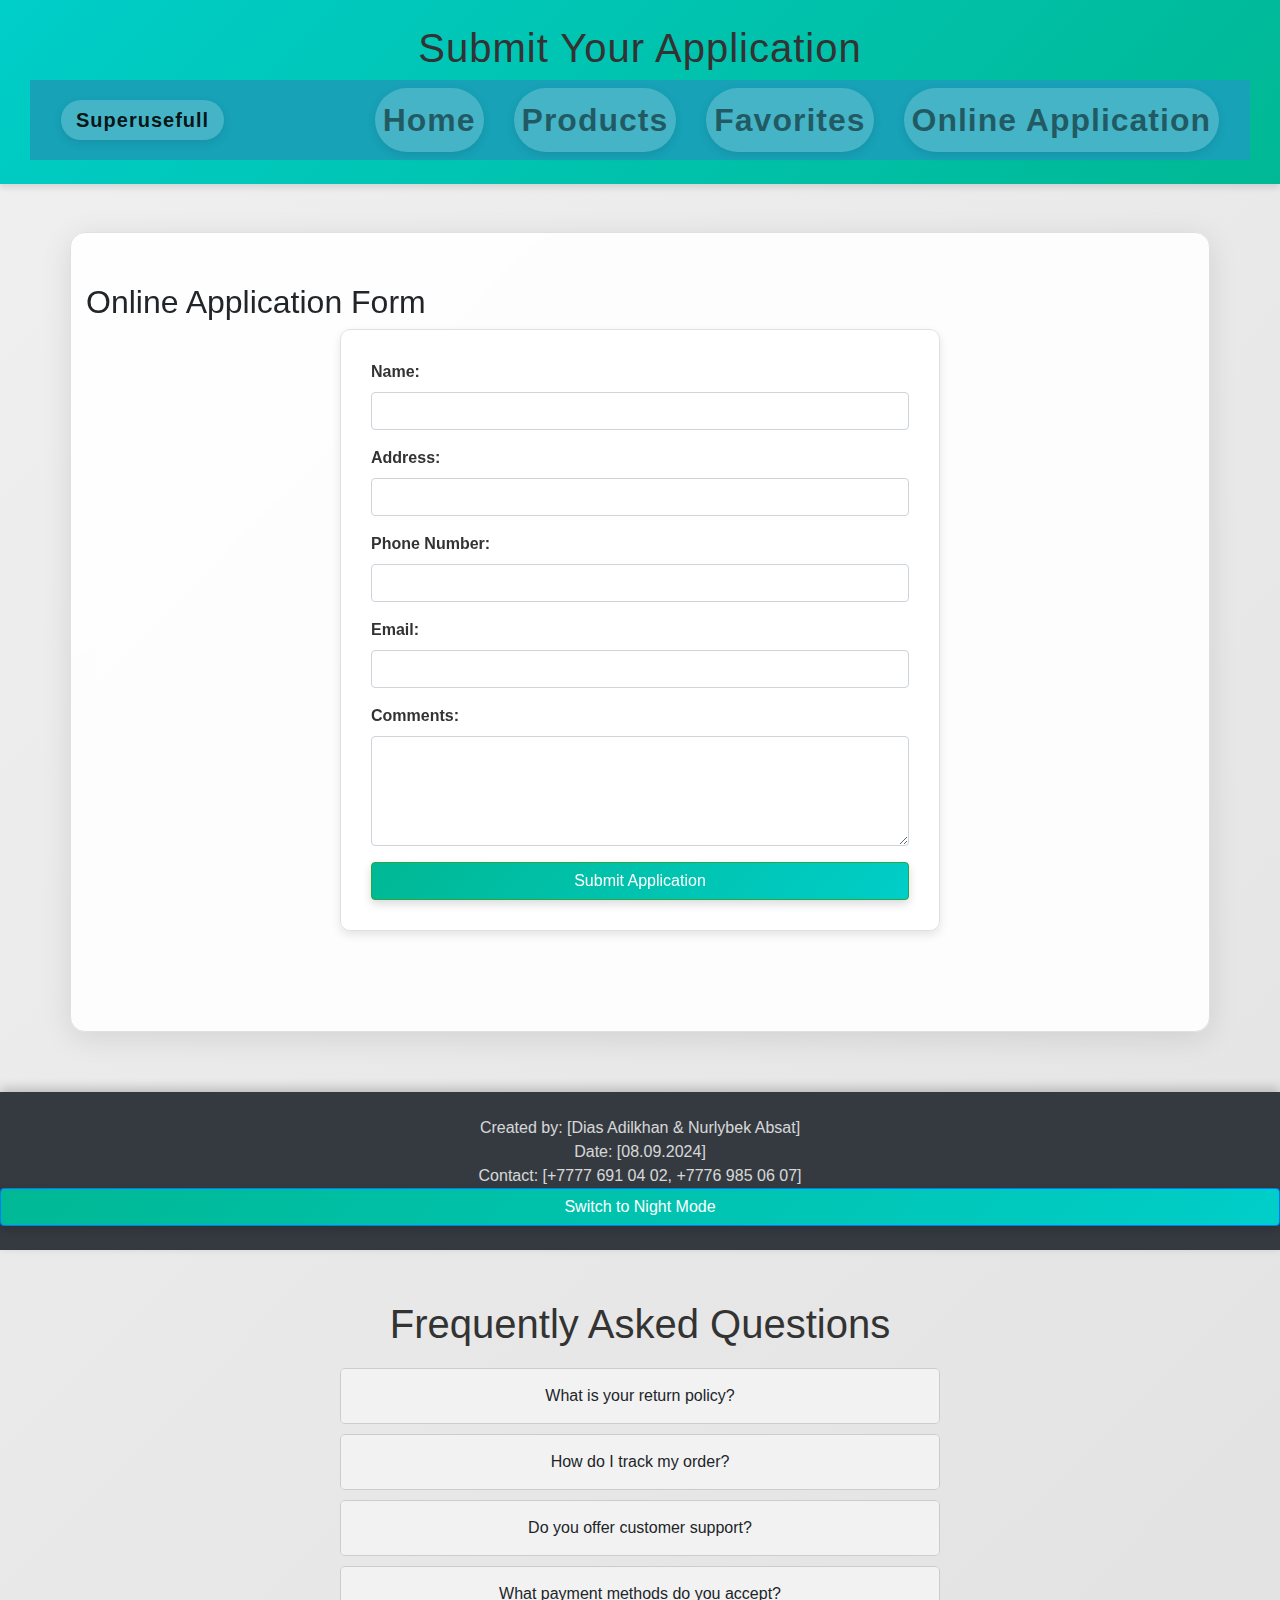
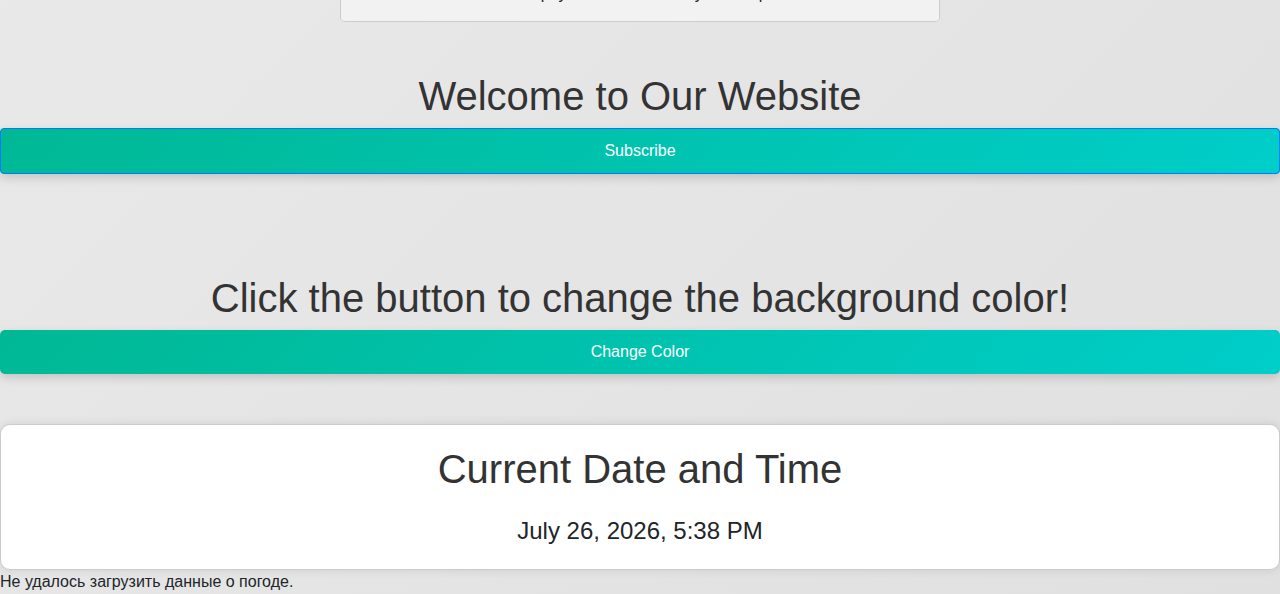
==== application.html @ 47378781 "First commit" ====
<!DOCTYPE html>
<html lang="en">
<head>
    <link rel="stylesheet" href="application.css">
    <link href="https://maxcdn.bootstrapcdn.com/bootstrap/4.5.2/css/bootstrap.min.css" rel="stylesheet">
    <meta charset="UTF-8">
    <meta name="viewport" content="width=device-width, initial-scale=1.0">
    <title>Online Application Form</title>
</head>
<body>
   
    <header class="bg-info text-white text-center py-4">
        <h1>Submit Your Application</h1>
        <nav class="navbar navbar-expand-lg navbar-light bg-info">
            <a class="navbar-brand" href="index.html">Superusefull</a>
            <button class="navbar-toggler" type="button" data-toggle="collapse" data-target="#navbarNav" aria-controls="navbarNav" aria-expanded="false" aria-label="Toggle navigation">
                <span class="navbar-toggler-icon"></span>
            </button>
            <div class="collapse navbar-collapse" id="navbarNav">
                <ul class="navbar-nav ml-auto">
                    <li class="nav-item">
                        <a class="nav-link" href="index.html">Home</a>
                    </li>
                    <li class="nav-item">
                        <a class="nav-link" href="products.html">Products</a>
                    </li>
                    <li class="nav-item">
                        <a class="nav-link" href="favorites.html">Favorites</a>
                    </li>
                    <li class="nav-item">
                        <a class="nav-link" href="application.html">Online Application</a>
                    </li>
                </ul>
            </div>
        </nav>
    </header>

    <main class="container my-5">
        <h2>Online Application Form</h2>
        <form id="contactForm">
            <div class="form-group">
                <label for="name">Name:</label>
                <input type="text" class="form-control" id="name" name="name" required>
            </div>

            <div class="form-group">
                <label for="address">Address:</label>
                <input type="text" class="form-control" id="address" name="address" required>
            </div>

            <div class="form-group">
                <label for="phone">Phone Number:</label>
                <input type="tel" class="form-control" id="phone" name="phone" required>
            </div>

            <div class="form-group">
                <label for="email">Email:</label>
                <input type="email" class="form-control" id="email" name="email" required>
            </div>

            <div class="form-group">
                <label for="comments">Comments:</label>
                <textarea class="form-control" id="comments" name="comments" rows="4"></textarea>
            </div>

            <button type="submit" class="btn btn-success btn-block">Submit Application</button>
        </form>

       
        <div id="formMessage" class="mt-4"></div>
    </main>

    <footer class="bg-dark text-white text-center py-4">
        <p>Created by: [Dias Adilkhan & Nurlybek Absat]</p>
        <p>Date: [08.09.2024]</p>
        <p>Contact: [+7777 691 04 02, +7776 985 06 07]</p>
        <button id="themeToggleButton" class="btn btn-primary">Switch to Night Mode</button>

    </footer>

    <div class="secondCriteria">
        <h1>Frequently Asked Questions</h1>
        <div class="faq">
            <div class="faq-item">
                <div class="faq-question">What is your return policy?</div>
                <div class="faq-answer">Our return policy lasts 30 days...</div>
            </div>
            <div class="faq-item">
                <div class="faq-question">How do I track my order?</div>
                <div class="faq-answer">You can track your order through...</div>
            </div>
            <div class="faq-item">
                <div class="faq-question">Do you offer customer support?</div>
                <div class="faq-answer">Yes, we provide customer support via...</div>
            </div>
            <div class="faq-item">
                <div class="faq-question">What payment methods do you accept?</div>
                <div class="faq-answer">We accept Visa, MasterCard, and PayPal...</div>
            </div>
        </div>
    </div>

    <div class="headThirdCriteria">
        <h1>Welcome to Our Website</h1>
        <div class="text-center">
            <button id="openFormBtn" class="btn btn-primary">Subscribe</button>
        </div>
    </div>

  
    <div id="popupForm" class="popup">
        <div class="popup-content">
            <span class="close-btn">&times;</span>
            <h2>Subscribe to Our Newsletter</h2>
            <form id="subscriptionForm">
                <label for="name">Name:</label>
                <input type="text" id="name" name="name" required>
                
                <label for="email">Email:</label>
                <input type="email" id="email" name="email" required>
                
                <button type="submit">Subscribe</button>
            </form>
        </div>
    </div>

    <div class="fourthCriteria text-center" id="colorContainer">
        <h1>Click the button to change the background color!</h1>
        <button id="colorButton">Change Color</button>
    </div>

    <div class="fifthCriteria">
        <h1>Current Date and Time</h1>
        <div id="dateTime"></div>
    </div>

    <div id="weather"></div>
    
    
    <script src="script.js"></script>
    <script src="https://code.jquery.com/jquery-3.5.1.slim.min.js"></script>
    <script src="https://cdn.jsdelivr.net/npm/@popperjs/core@2.9.2/dist/umd/popper.min.js"></script>
    <script src="https://stackpath.bootstrapcdn.com/bootstrap/4.5.2/js/bootstrap.min.js"></script>
    <script src="theme.js"></script>
</body>
</html>
---- application.css ----
/* Основные стили для сайта */
body {
    font-family: 'Roboto', sans-serif;
    margin: 0;
    padding: 0;
    background: linear-gradient(135deg, #f0f0f0, #e0e0e0);
    color: #333;
    line-height: 1.6;
    animation: fadeIn 1s ease-in;
}

@keyframes fadeIn {
    0% { opacity: 0; }
    100% { opacity: 1; }
}

header {
    background: linear-gradient(135deg, #00b894, #00cec9);
    color: white;
    padding: 30px;
    text-align: center;
    box-shadow: 0 4px 6px rgba(0, 0, 0, 0.1);
    font-size: 2rem;
    letter-spacing: 1px;
    transition: background 0.3s ease;
}

header:hover {
    background: linear-gradient(135deg, #00cec9, #00b894);
}

nav a {
    margin: 0 15px;
    color: white;
    text-decoration: none;
    font-weight: bold;
    padding: 10px 15px;
    border-radius: 50px;
    background-color: rgba(255, 255, 255, 0.2);
    transition: background-color 0.4s ease, color 0.3s ease;
    box-shadow: 0 3px 10px rgba(0, 0, 0, 0.1);
}

nav a:hover {
    background-color: #00cec9;
    color: white;
    transform: scale(1.05);
}

main {
    padding: 50px 20px;
    max-width: 1000px;
    margin: 30px auto;
    background: rgba(255, 255, 255, 0.9);
    box-shadow: 0 6px 30px rgba(0, 0, 0, 0.1);
    border-radius: 15px;
    backdrop-filter: blur(10px);
    border: 1px solid #e0e0e0;
    animation: fadeInUp 1s ease-in-out;
}

@keyframes fadeInUp {
    0% { opacity: 0; transform: translateY(20px); }
    100% { opacity: 1; transform: translateY(0); }
}

form {
    background-color: rgba(255, 255, 255, 0.9);
    padding: 30px;
    border-radius: 10px;
    box-shadow: 0 4px 10px rgba(0, 0, 0, 0.1);
    max-width: 600px;
    margin: 0 auto 50px;
    backdrop-filter: blur(10px);
    border: 1px solid #e0e0e0;
}

label {
    font-weight: bold;
    margin-bottom: 8px;
    display: block;
    color: #333;
}

input, textarea {
    width: 100%;
    padding: 12px;
    margin-bottom: 20px;
    border: 1px solid #ddd;
    border-radius: 5px;
    font-size: 1rem;
}

button {
    background: linear-gradient(135deg, #00b894, #00cec9);
    color: white;
    padding: 12px 30px;
    border: none;
    border-radius: 50px;
    cursor: pointer;
    font-size: 1rem;
    transition: background-color 0.3s ease, box-shadow 0.3s ease;
    box-shadow: 0 4px 10px rgba(0, 0, 0, 0.15);
    width: 100%;
}

button:hover {
    background-color: #009a74;
    box-shadow: 0 8px 20px rgba(0, 0, 0, 0.15);
}

footer {
    background-color: #333;
    color: white;
    text-align: center;
    padding: 40px 0;
    font-size: 1rem;
    margin-top: 60px;
    box-shadow: 0 -4px 10px rgba(0, 0, 0, 0.2);
}

footer p {
    margin: 0;
    opacity: 0.8;
    transition: opacity 0.3s ease;
}

footer p:hover {
    opacity: 1;
}

.secondCriteria {
    max-width: 600px;
    margin: 0 auto;
}

h1 {
    text-align: center;
    color: #333;
}

.faq {
    margin-top: 20px;
}

.faq-item {
    border: 1px solid #ccc;
    border-radius: 5px;
    margin-bottom: 10px;
    overflow: hidden;
}

.faq-question {
    background-color: #f2f2f2;
    padding: 15px;
    cursor: pointer;
    transition: background-color 0.3s ease;
}

.faq-question:hover {
    background-color: #e0e0e0;
}

.faq-answer {
    padding: 0 15px;
    height: 0;
    overflow: hidden;
    transition: height 0.3s ease;
    background-color: #fff;
}

.secondCriteria {
    margin-top: 50px;
    text-align: center;
    margin-bottom: 50px;
}

.headThirdContainer {
    text-align: center;
    margin-bottom: 50px;
}

.popup-content button, #openFormBtn {
    padding: 10px 20px;
    font-size: 16px;
    margin: auto;
    cursor: pointer;
}

.popup {
    display: none;
    position: fixed;
    z-index: 1000;
    left: 0;
    top: 0;
    width: 100%;
    height: 100%;
    background-color: rgba(0, 0, 0, 0.5);
}

.popup-content {
    background-color: white;
    margin: 15% auto;
    padding: 20px;
    border: 1px solid #ccc;
    width: 300px;
    border-radius: 5px;
    position: relative;
}

.close-btn {
    position: absolute;
    top: 10px;
    right: 15px;
    font-size: 20px;
    cursor: pointer;
}

.fourthCriteria {
    margin-top: 100px;
}

.fourthCriteria button {
    padding: 10px 20px;
    font-size: 16px;
    background-color: #4CAF50;
    color: white;
    border: none;
    cursor: pointer;
    border-radius: 5px;
    transition: background-color 0.3s ease;
}

.fourthCriteria button:hover {
    background-color: #45a049;
}

.fifthCriteria {
    margin-top: 50px;
    text-align: center;
    padding: 20px;
    background-color: #fff;
    border: 1px solid #ccc;
    border-radius: 10px;
    box-shadow: 0 0 10px rgba(0, 0, 0, 0.1);
}

#dateTime {
    font-size: 24px;
    margin-top: 20px;
}

/* Темная тема */
body.dark-mode {
    background: linear-gradient(135deg, #2c2c2c, #1a1a1a);
    color: #ddd;
}

nav.dark-mode a {
    color: #ddd;
    background-color: rgba(255, 255, 255, 0.1);
}

nav.dark-mode a:hover {
    background-color: #444444;
    color: #ffffff;
}

main.dark-mode {
    background: rgba(50, 50, 50, 0.9);
    box-shadow: 0 6px 30px rgba(0, 0, 0, 0.5);
    border: 1px solid #555;
}

form.dark-mode {
    background-color: #333;
    color: #ddd;
    box-shadow: 0 4px 10px rgba(0, 0, 0, 0.3);
}

label.dark-mode {
    font-weight: bold;
    margin-bottom: 8px;
    display: block;
    color: #ffffff;
}

input.dark-mode, select.dark-mode, textarea.dark-mode {
    background-color: #444;
    border: 1px solid #666;
    color: #ddd;
}

button.dark-mode {
    background: linear-gradient(135deg, #444444, #555555);
}

button.dark-mode:hover {
    background-color: #333333;
}

footer.dark-mode {
    background-color: #1a1a1a;
}

footer.dark-mode p {
    color: #bbb;
}

h1.dark-mode {
    color: #ffffff;
}

p.dark-mode {
        color: #ffffff;
}

.faq-question.dark-mode {
    background-color: #333;
}

.faq-answer.dark-mode {
    background-color: #333;
}

.fifthCriteria.dark-mode {
    background-color: #333;
}
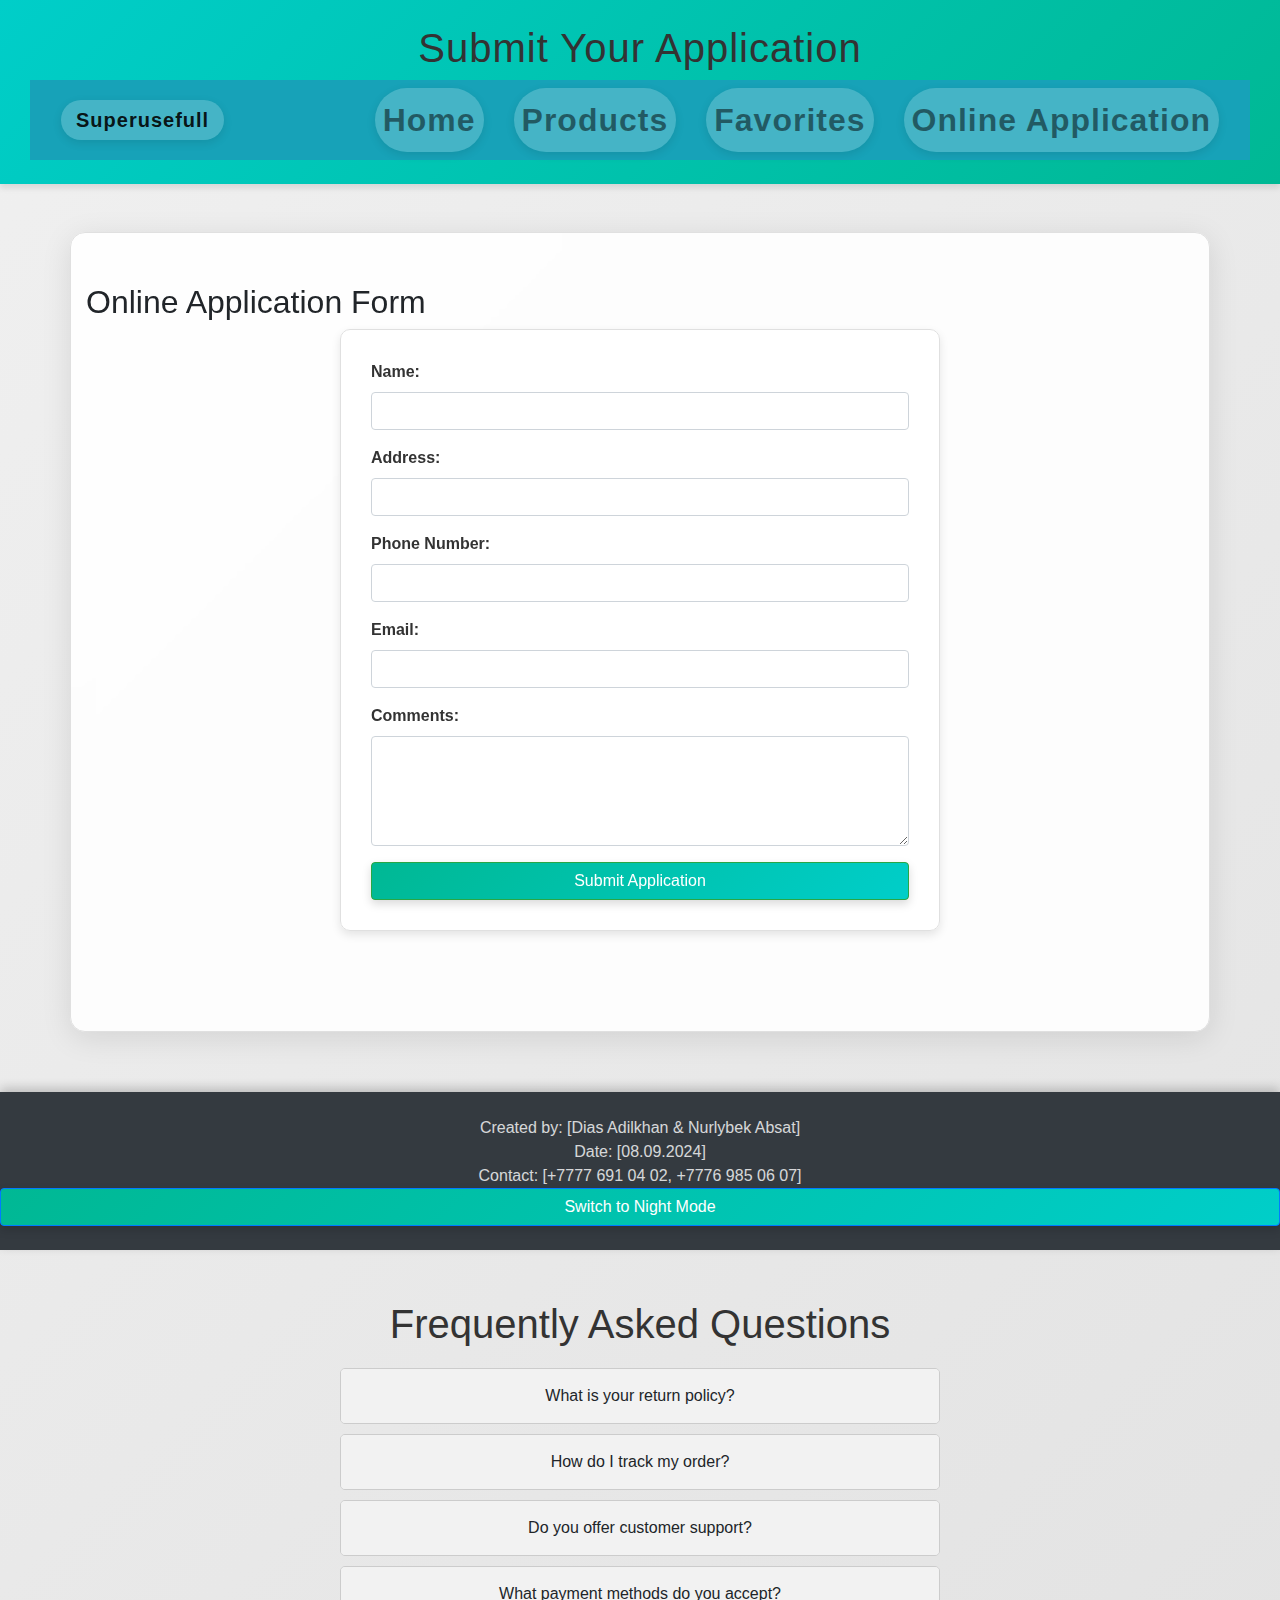
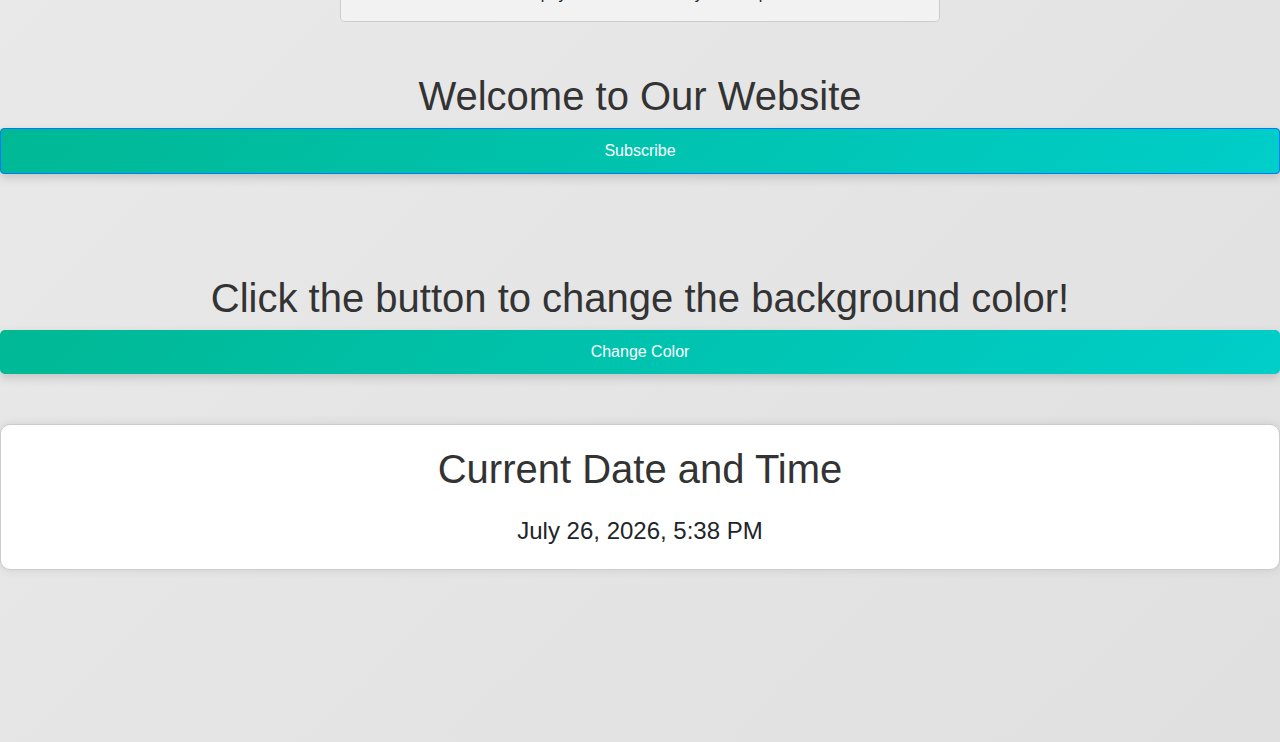
==== commit 1ab33ae7: "Update application.html" ====
--- a/application.html
+++ b/application.html
@@ -8,8 +8,8 @@
     <title>Online Application Form</title>
 </head>
 <body>
-   
-    <header class="bg-info text-white text-center py-4">
+    
+   <header class="bg-info text-white text-center py-4">
         <h1>Submit Your Application</h1>
         <nav class="navbar navbar-expand-lg navbar-light bg-info">
             <a class="navbar-brand" href="index.html">Superusefull</a>
@@ -134,7 +134,9 @@
         <div id="dateTime"></div>
     </div>
 
-    <div id="weather"></div>
+    <div class="container my-5">
+        <div id="weather"></div>
+    </div>
     
     
     <script src="script.js"></script>
@@ -144,3 +146,4 @@
     <script src="theme.js"></script>
 </body>
 </html>
+
--- a/application.css
+++ b/application.css
@@ -326,3 +326,36 @@
 .fifthCriteria.dark-mode {
     background-color: #333;
 }
+
+#weather {
+    background-color: #e0f7fa;
+    color: #006064;
+    padding: 20px;
+    text-align: center;
+    font-size: 24px;
+    border-radius: 10px;
+    margin-top: 20px;
+    transition: opacity 1s ease-in-out;
+    opacity: 0;
+}
+
+#weather.loaded {
+    opacity: 1;
+}
+
+#weather img {
+    width: 100px;
+    vertical-align: middle;
+}
+
+/* Медиазапросы для мобильных устройств */
+@media (max-width: 768px) {
+    #weather {
+        font-size: 18px;
+        padding: 15px;
+    }
+
+    #weather img {
+        width: 80px;
+    }
+}
